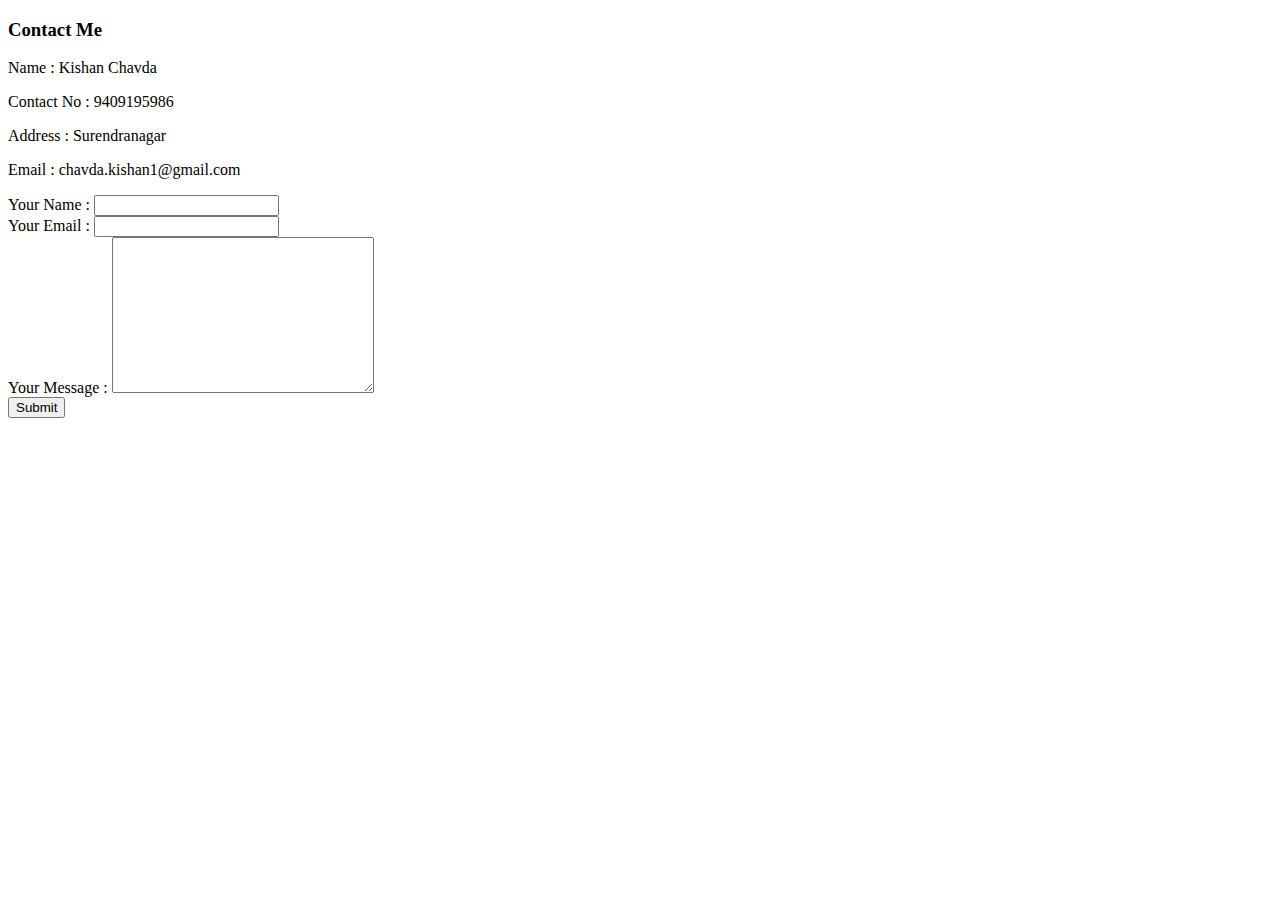
==== contact_me.html @ d75021e4 "Add initial cv website files" ====
<!DOCTYPE html>
<html lang="en" dir="ltr">
  <head>
    <meta charset="utf-8">
    <title>Contact Me</title>
  </head>
  <body>
    <h3>Contact Me</h3>
    <p>Name : Kishan Chavda</p>
    <p>Contact No : 9409195986</p>
    <p>Address : Surendranagar</p>
    <p>Email : chavda.kishan1@gmail.com</p>
    <form action="mailto:chavda.kishan1@gmail.com" method="post" enctype="text/plain">
      <label>Your Name : </label>
      <input type="text" name="yourName" value=""><br>
      <label>Your Email : </label>
      <input type="email" name="yourEmail" value=""><br>
      <label>Your Message : </label>
      <textarea name="yourMessage" rows=10"" cols="30"></textarea><br>
      <input type="submit" name="">
    </form>
  </body>
</html>
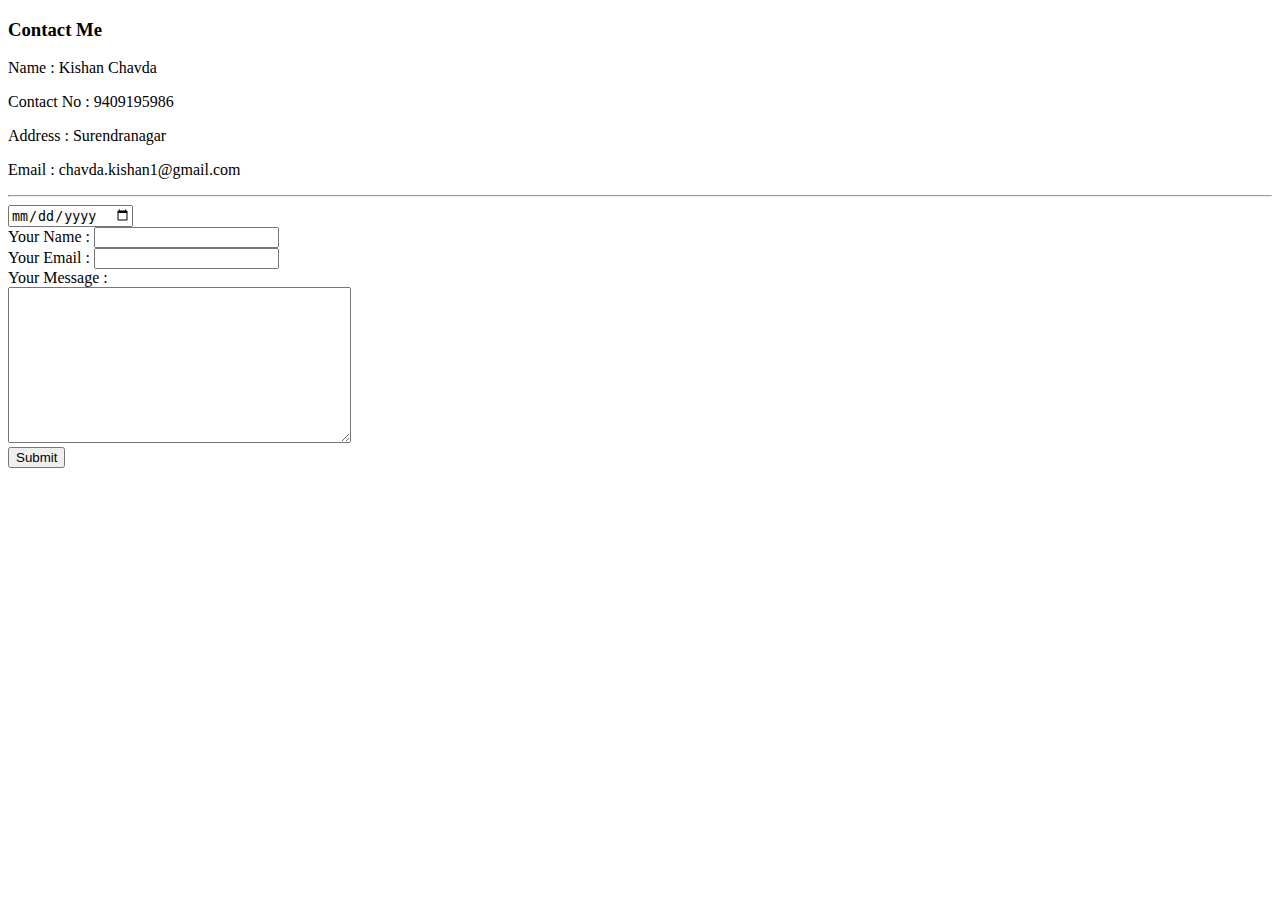
==== commit 75e67ad1: "updated contact_me.html upload" ====
--- a/contact_me.html
+++ b/contact_me.html
@@ -10,13 +10,15 @@
     <p>Contact No : 9409195986</p>
     <p>Address : Surendranagar</p>
     <p>Email : chavda.kishan1@gmail.com</p>
+    <hr>
     <form action="mailto:chavda.kishan1@gmail.com" method="post" enctype="text/plain">
+      <input type="date" name="" value=""><br>
       <label>Your Name : </label>
       <input type="text" name="yourName" value=""><br>
       <label>Your Email : </label>
       <input type="email" name="yourEmail" value=""><br>
-      <label>Your Message : </label>
-      <textarea name="yourMessage" rows=10"" cols="30"></textarea><br>
+      <label>Your Message : </label><br>
+      <textarea name="yourMessage" rows=10"" cols="40"></textarea><br>
       <input type="submit" name="">
     </form>
   </body>
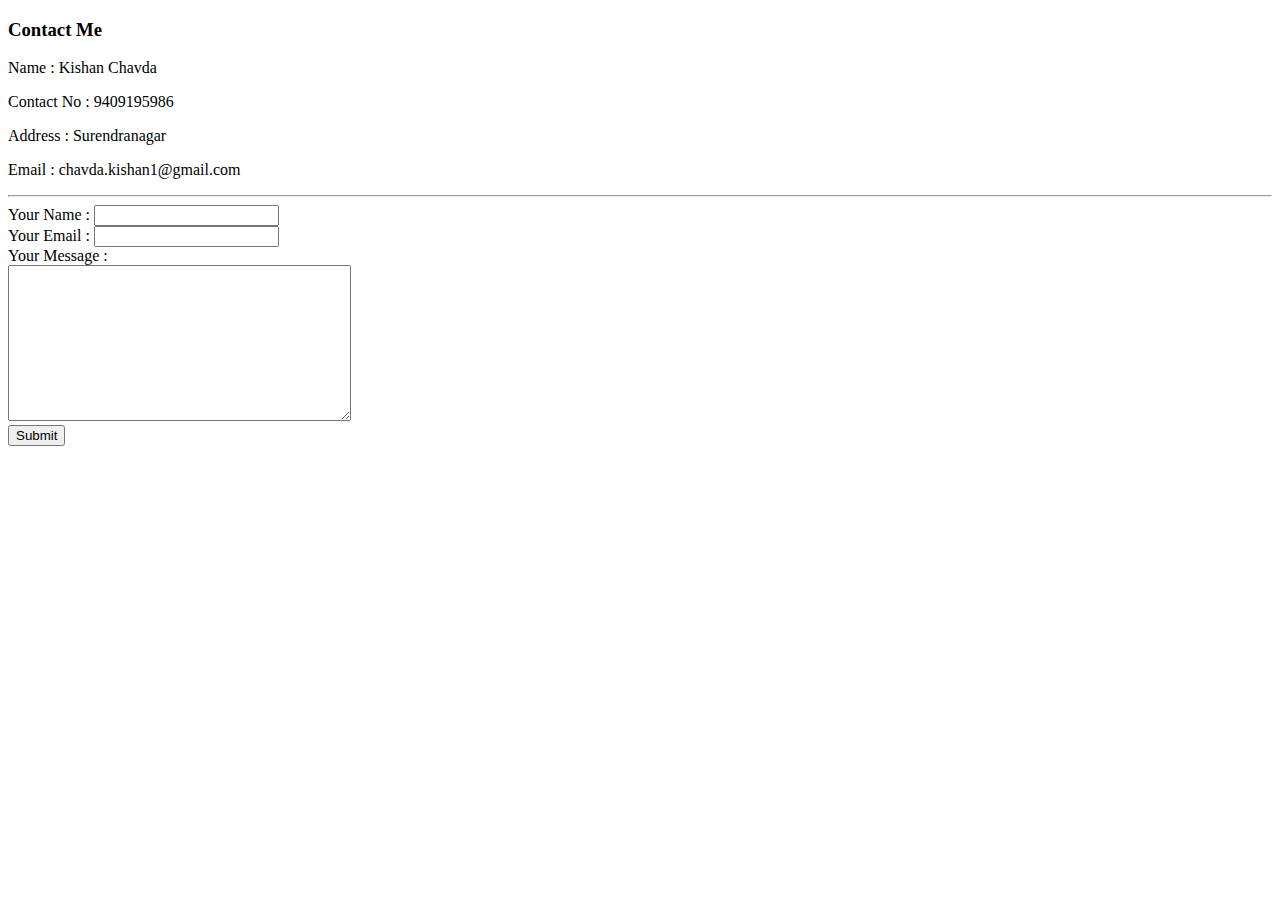
==== commit 3d444711: "Add files via upload" ====
--- a/contact_me.html
+++ b/contact_me.html
@@ -3,6 +3,7 @@
   <head>
     <meta charset="utf-8">
     <title>Contact Me</title>
+    <link rel="stylesheet" href="css/styles.css">
   </head>
   <body>
     <h3>Contact Me</h3>
@@ -12,7 +13,6 @@
     <p>Email : chavda.kishan1@gmail.com</p>
     <hr>
     <form action="mailto:chavda.kishan1@gmail.com" method="post" enctype="text/plain">
-      <input type="date" name="" value=""><br>
       <label>Your Name : </label>
       <input type="text" name="yourName" value=""><br>
       <label>Your Email : </label>
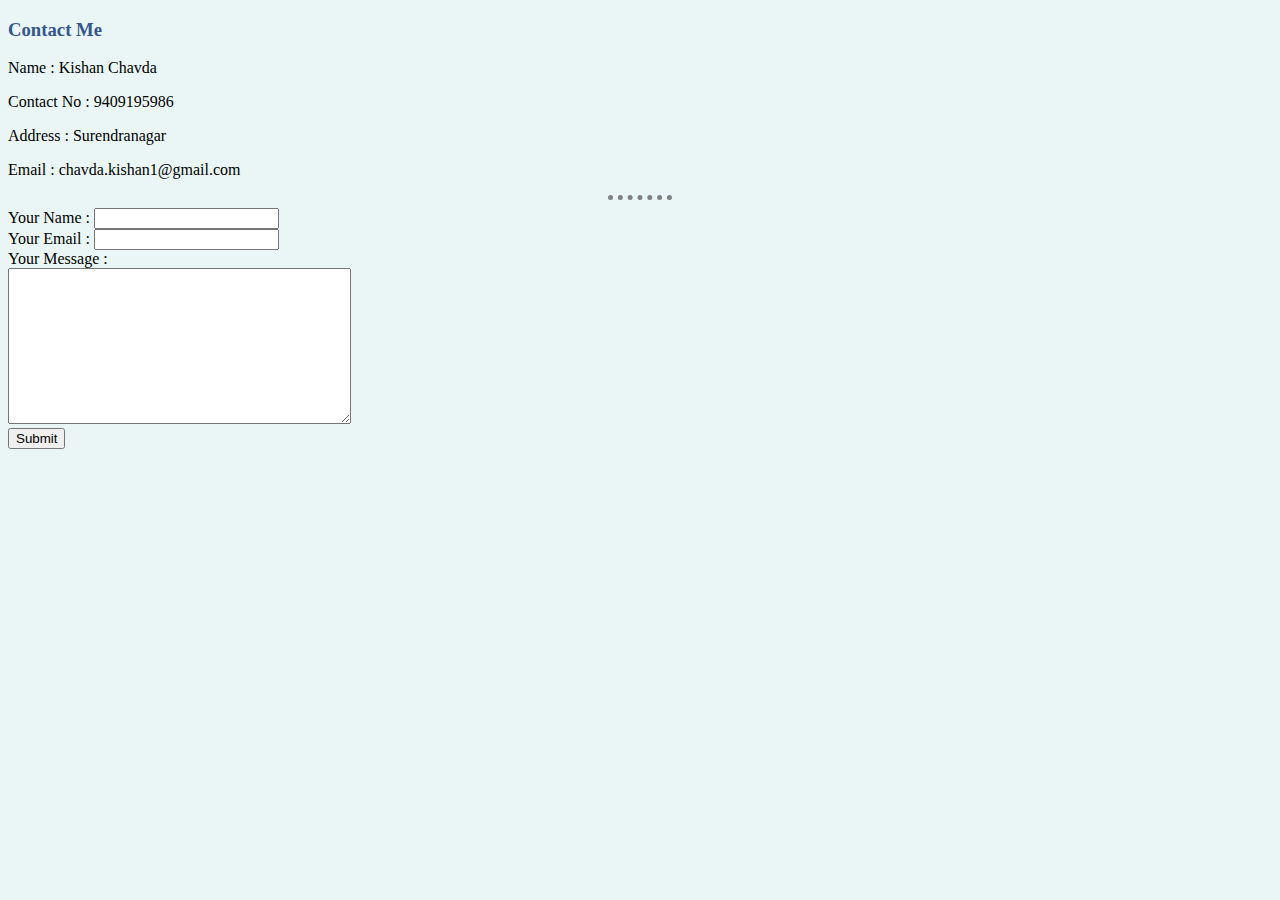
==== commit 94c2ab9e: "Update contact_me.html" ====
--- a/contact_me.html
+++ b/contact_me.html
@@ -3,7 +3,7 @@
   <head>
     <meta charset="utf-8">
     <title>Contact Me</title>
-    <link rel="stylesheet" href="css/styles.css">
+    <link rel="stylesheet" href="styles.css">
   </head>
   <body>
     <h3>Contact Me</h3>
--- a/styles.css
+++ b/styles.css
@@ -0,0 +1,19 @@
+body {
+  background-color: #EAF6F6;
+}
+
+hr {
+  border-style: none;
+  border-top-style: dotted;
+  border-color: grey;
+  border-width: 5px;
+  width: 5%;
+}
+
+h1{
+  color: #34568B;
+}
+
+h3 {
+  color: #34568B;
+}
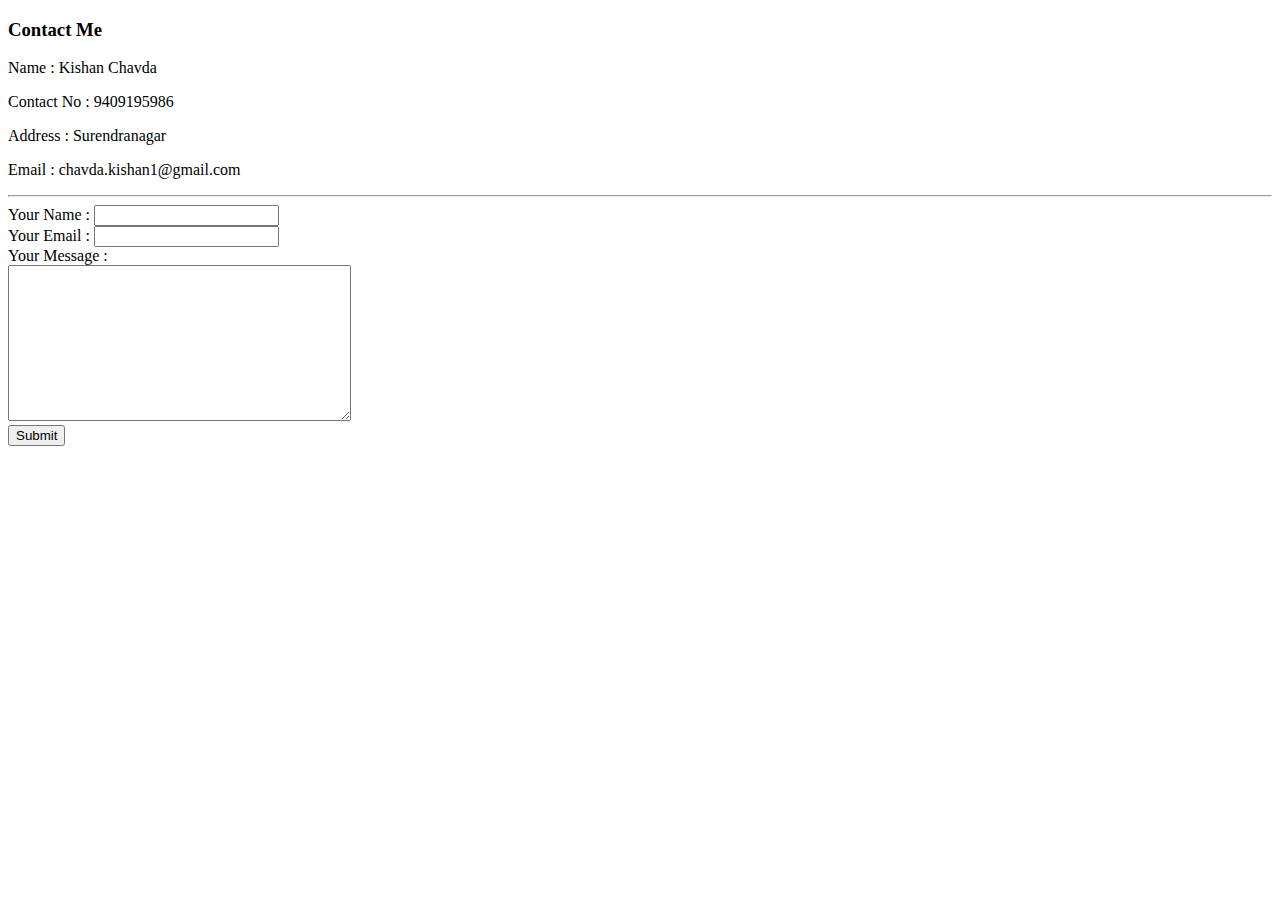
==== commit 1a1559da: "Add files via upload" ====
--- a/contact_me.html
+++ b/contact_me.html
@@ -3,7 +3,7 @@
   <head>
     <meta charset="utf-8">
     <title>Contact Me</title>
-    <link rel="stylesheet" href="styles.css">
+    <link rel="stylesheet" href="css/styles.css">
   </head>
   <body>
     <h3>Contact Me</h3>
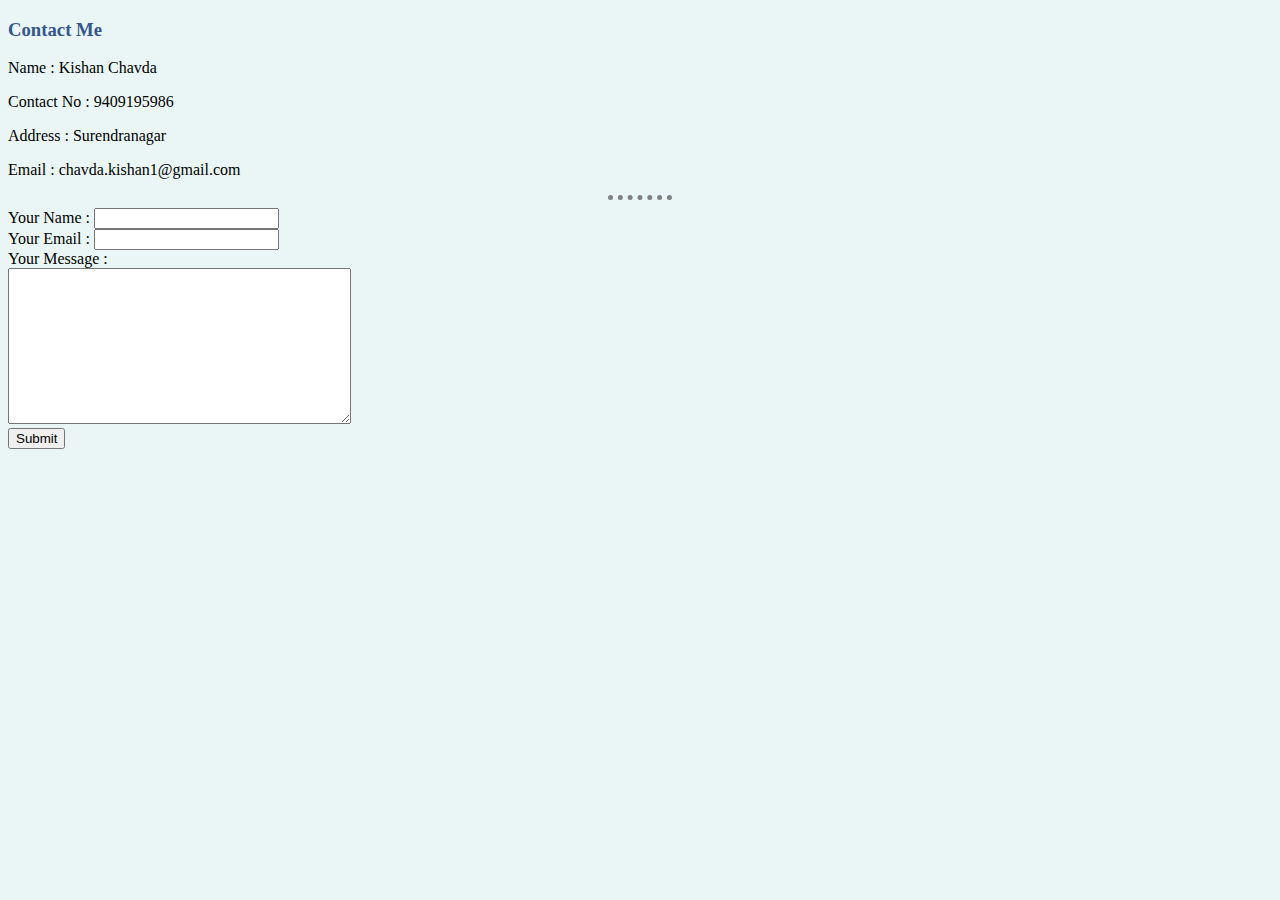
==== commit 43b4ceff: "Update contact_me.html" ====
--- a/contact_me.html
+++ b/contact_me.html
@@ -3,7 +3,7 @@
   <head>
     <meta charset="utf-8">
     <title>Contact Me</title>
-    <link rel="stylesheet" href="css/styles.css">
+    <link rel="stylesheet" href="styles.css">
   </head>
   <body>
     <h3>Contact Me</h3>
--- a/styles.css
+++ b/styles.css
@@ -0,0 +1,19 @@
+body {
+  background-color: #EAF6F6;
+}
+
+hr {
+  border-style: none;
+  border-top-style: dotted;
+  border-color: grey;
+  border-width: 5px;
+  width: 5%;
+}
+
+h1{
+  color: #34568B;
+}
+
+h3 {
+  color: #34568B;
+}
